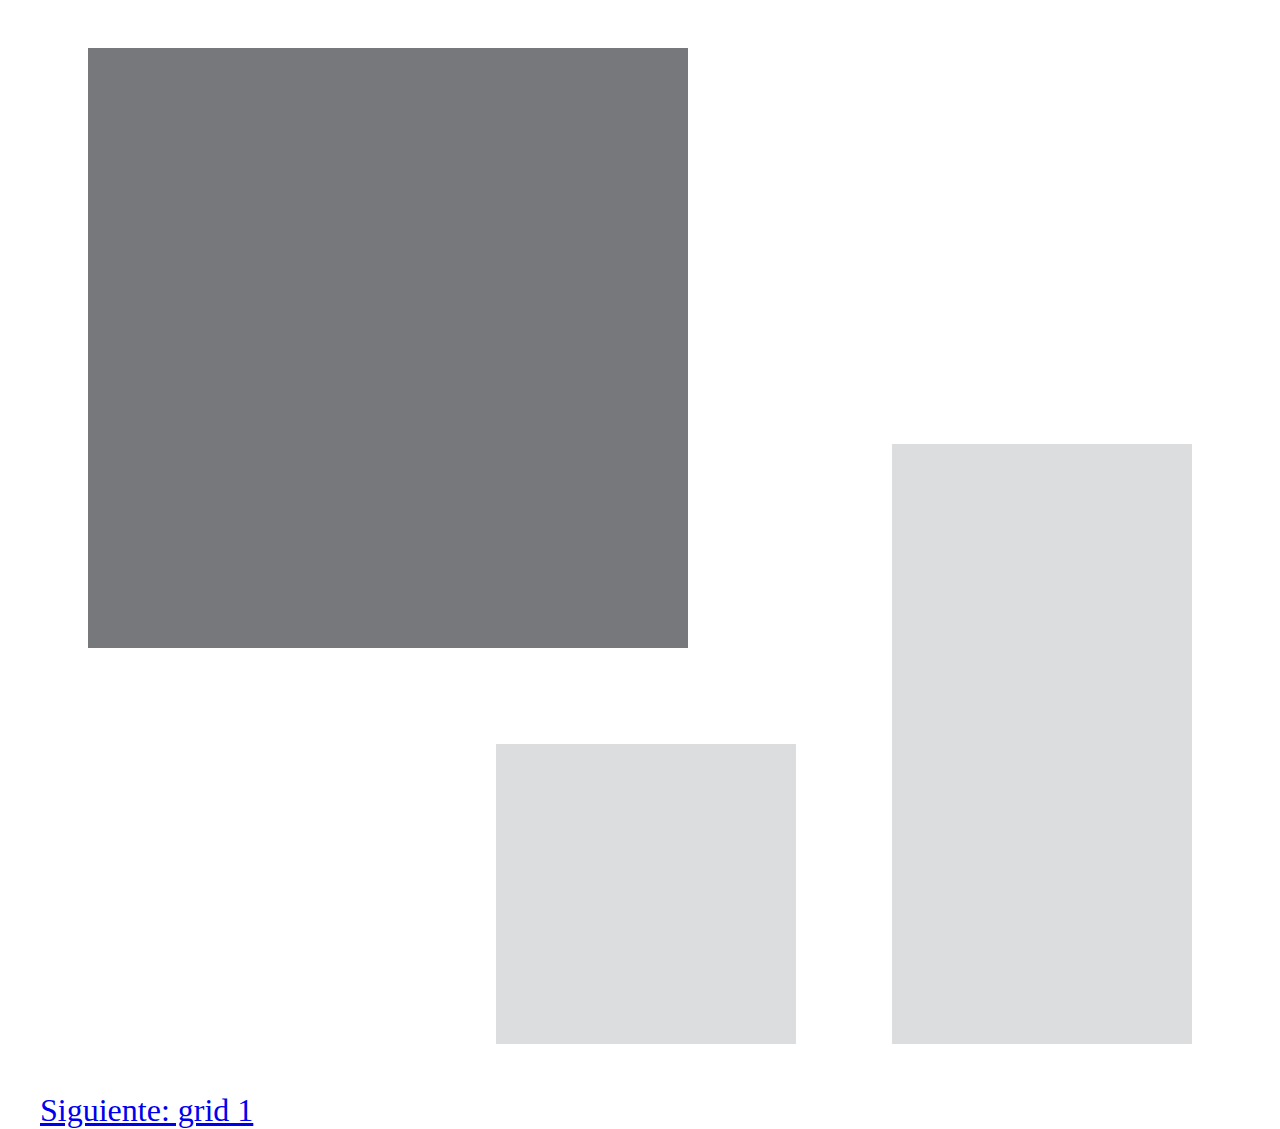
==== index9.html @ 8af85dd0 "volviendo a comenzar" ====
<!DOCTYPE html>
<html lang="en">
<head>
  <meta charset="UTF-8">
  <meta name="viewport" content="width=device-width, initial-scale=1.0">
  <meta http-equiv="X-UA-Compatible" content="ie=edge">
  <link rel="stylesheet" href="css/main.css">
  <title>Grillas</title>
</head>
<body class="container">
  <section class="row">
    <div class="col-6 caja c11"></div>
    <div class="col-3 caja7"></div>
    <div class="col-3 caja c10 right"></div>
    <div class="col-3 caja c8 right"></div>
  </section>
  <a href="index.html">Siguiente: grid 1</a>
</body>
</html>
---- css/main.css ----
*{
margin:0;
padding:0;
box-sizing: border-box;
}

.container{
  width:100%;
  max-width: 1200px;
  margin:0 auto;
}

.row:before, .row:after{
  content:"";
  display:table;
}

.row:after{
  clear:both;
}

[class*="col-"]{
  min-height: 7px;
  padding: 12px;
  float:left;
}

.col-1{
  width:8.3333%;
}

.col-2{
  width:16.6667%;
}

.col-3{
  width:25%;
}

.col-4{
  width:33.3333%;
}

.col-5{
  width:41.6667%;
}

.col-6{
  width:50%;
}

.col-7{
  width:58.3333%;
}

.col-8{
  width:66.6667%;
}

.col-9{
  width:75%;
}

.col-10{
  width:88.3333%;
}

.col-11{
  width:91.6667;
}

.col-12{
  width:100%;
}

.caja{
  background-color: #77787C;
  height: 300px;
  margin:4%;
}

.caja2{
  background-color: #77787C;
  height: 600px;
  margin-top:4%;
}

.caja3{
  background-color: #DCDDDF;
  height: 300px;
  margin:4% 0;
}

.caja4{
  background-color: #77787C;
  height: 300px;
  margin:4% auto;
}

.caja5{
  background-color: #DCDDDF;
  height: 600px;
  margin:auto;
  margin-bottom: 10px;
}

.caja6{
  background-color: #DCDDDF;
  height: 600px;
  margin-left:12.5%;
}

.caja7{
  height: 300px;
  margin:4%;
}

.c8{
  background-color: #DCDDDF;
  margin:4%;
}

.c9{
  margin-right:12.5%;
  height: 600px;
}

.c10{
  background-color: #DCDDDF;
  height: 600px;
}

.c11{
  height: 600px;
}

.right{
  float:right;
}

a{
  font-size:2rem;
}
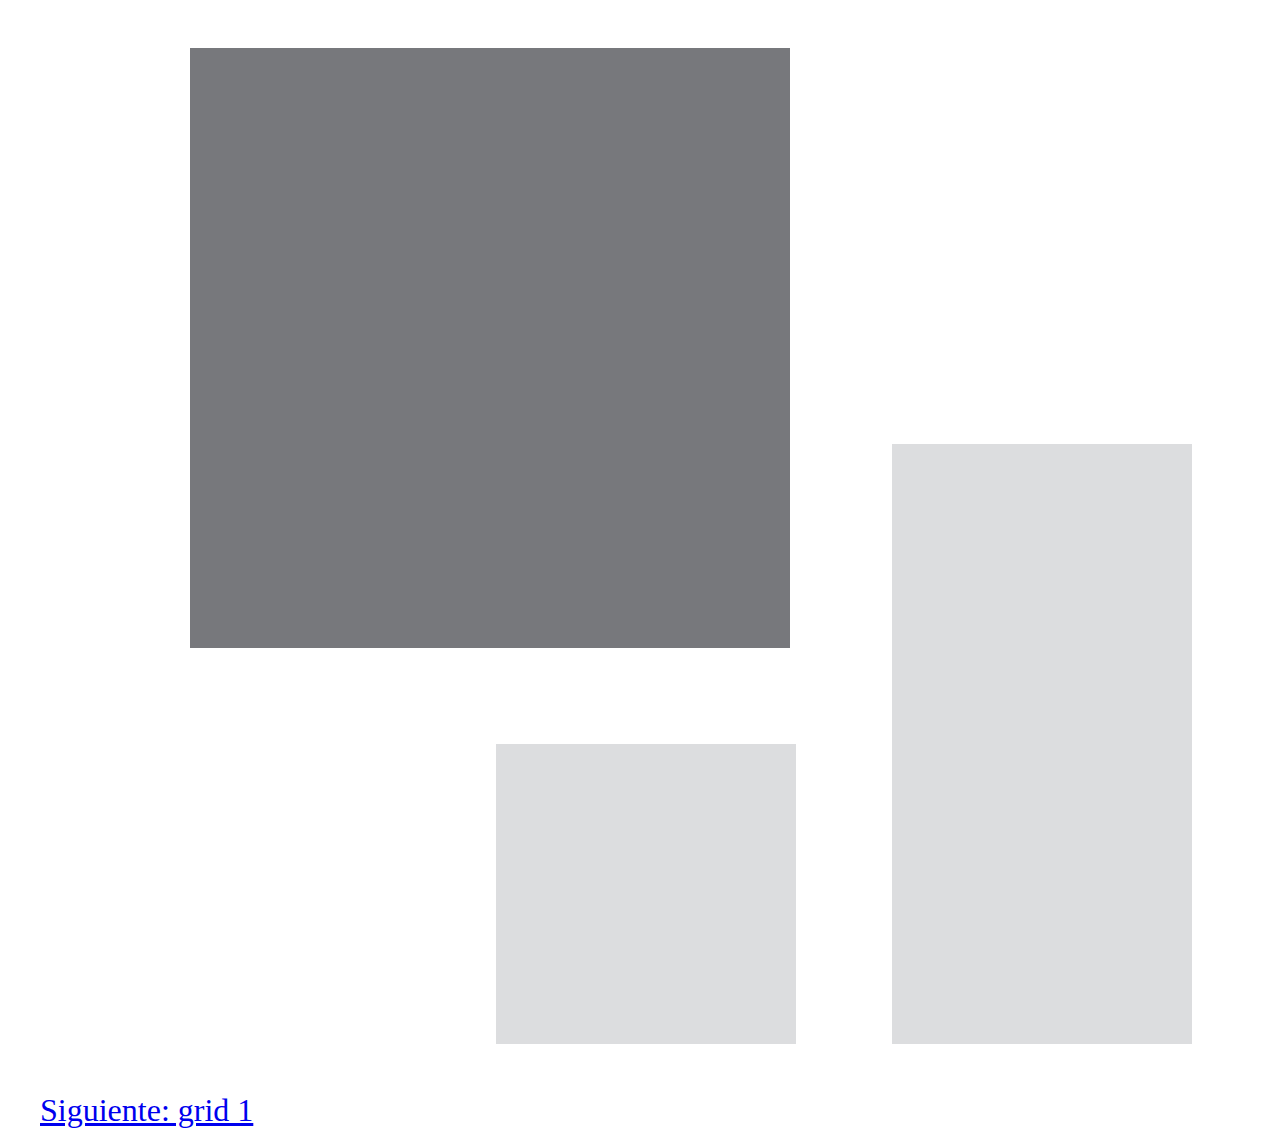
==== commit 81bad414: "grilla 9" ====
--- a/index9.html
+++ b/index9.html
@@ -9,7 +9,7 @@
 </head>
 <body class="container">
   <section class="row">
-    <div class="col-6 caja c11"></div>
+    <div class="col-6 caja c11 left"></div>
     <div class="col-3 caja7"></div>
     <div class="col-3 caja c10 right"></div>
     <div class="col-3 caja c8 right"></div>
--- a/css/main.css
+++ b/css/main.css
@@ -138,6 +138,10 @@
   float:right;
 }
 
+.left{
+  margin-left: 12.5%;
+}
+
 a{
   font-size:2rem;
 }
